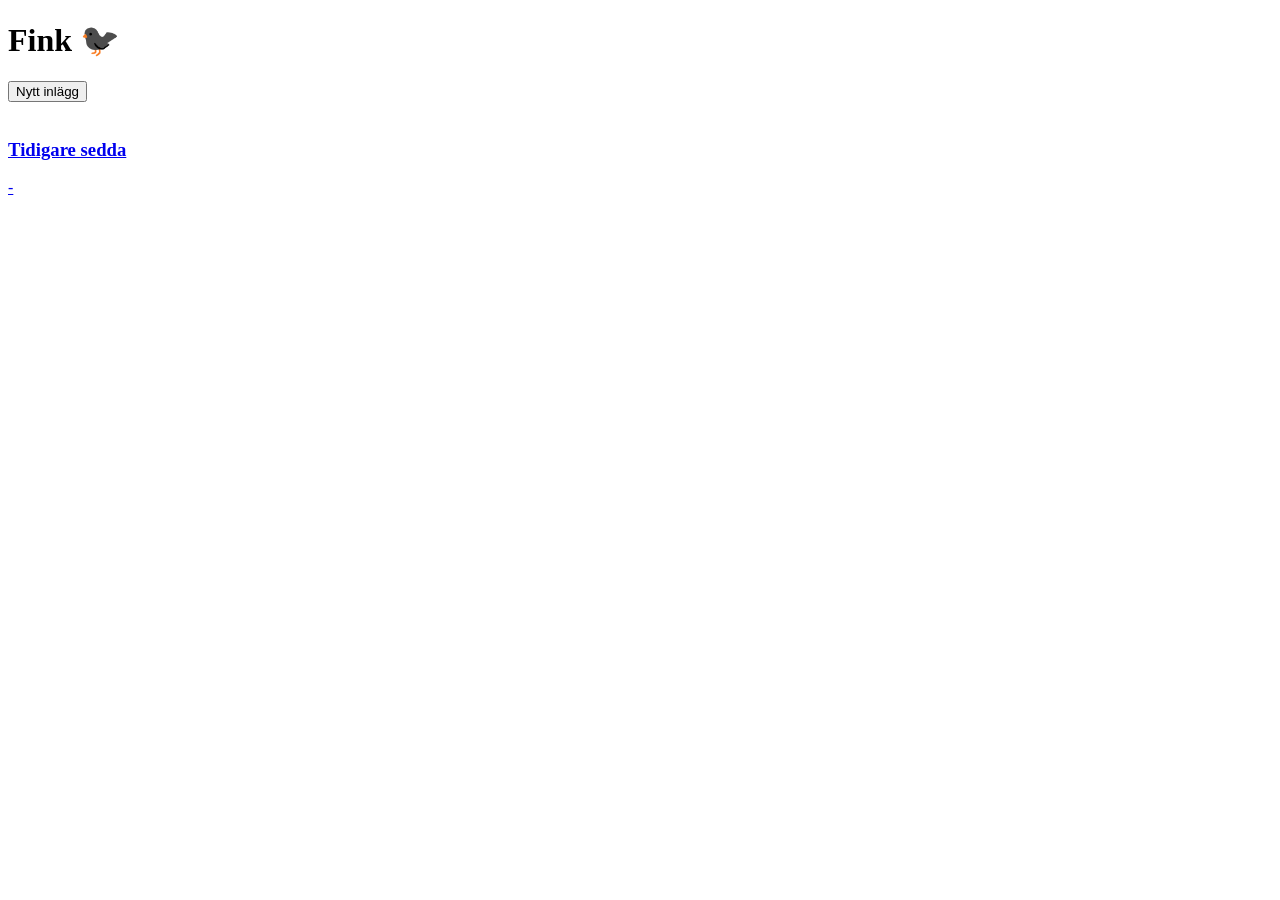
==== src/main/resources/templates/index.html @ 26b045f5 "mobilanpassade sidor" ====
<!DOCTYPE html>
<html lang="en">
<link rel="stylesheet" href="/style.css">
<head>
    <link href="https://fonts.googleapis.com/css2?family=Pacifico&display=swap" rel="stylesheet">
    <meta charset="UTF-8">
    <meta name="viewport" content="width=device-width, initial-scale=1.0">
    <title>Fink</title>
</head>
<body>
    <h1>Fink 🐦‍⬛</h1>
    <a href="/new"><button class="new-post-btn">Nytt inlägg</button>
    <div>
        <br>
        <h3>Tidigare sedda</h3>
    </div>
    <div th:each="post : ${posts}" class="card">
        <b th:text="${post.species}"></b>
        <span th:text="${post.location}">-</span>
        <small th:text="${post.createdAt}"></small>
    </div>
</body>
</html>
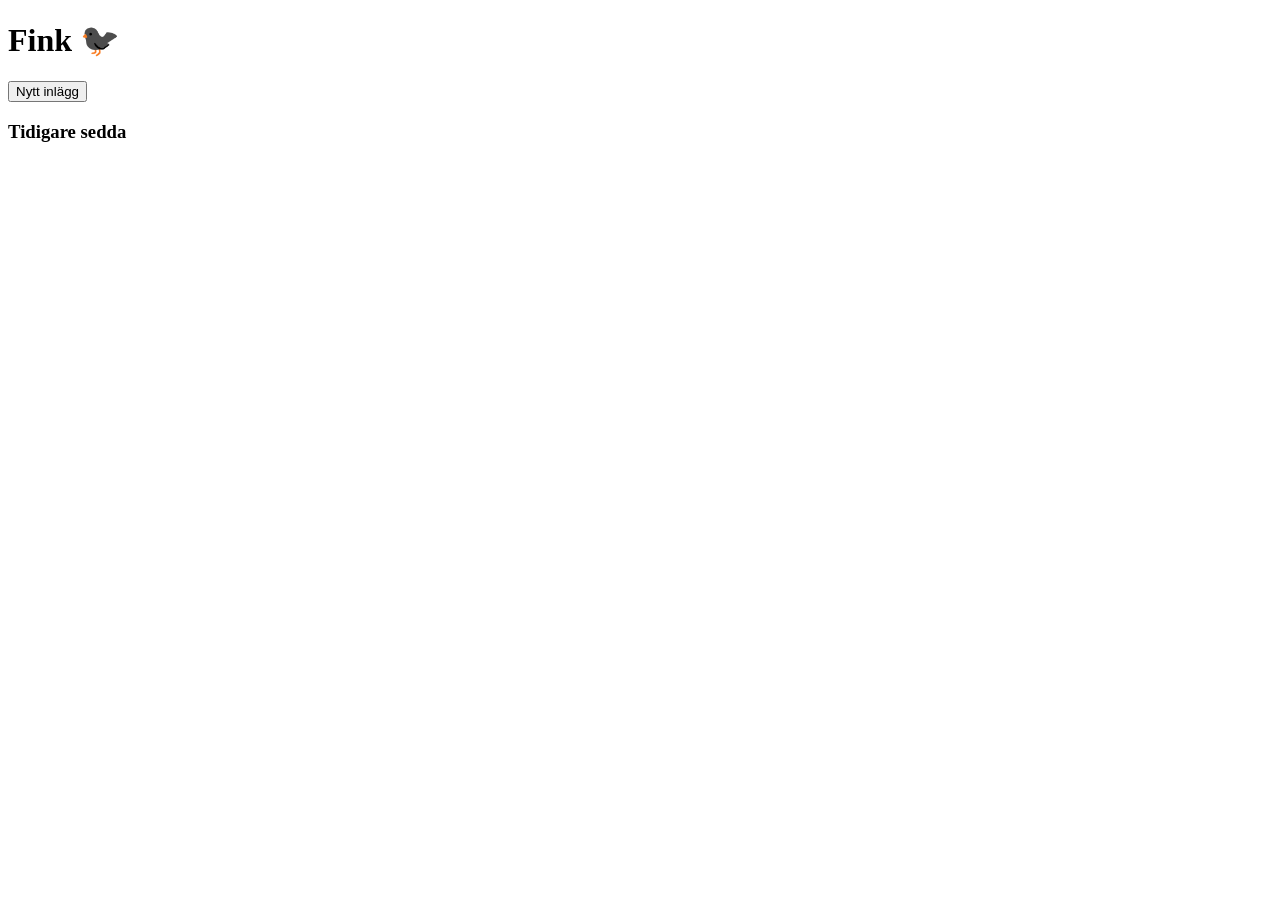
==== commit 00612aba: "mobilanpassade sidor" ====
--- a/src/main/resources/templates/index.html
+++ b/src/main/resources/templates/index.html
@@ -8,16 +8,24 @@
     <title>Fink</title>
 </head>
 <body>
+<div class="container">
+
     <h1>Fink 🐦‍⬛</h1>
-    <a href="/new"><button class="new-post-btn">Nytt inlägg</button>
+
+    <a href="/new">
+        <a href="/new"><button class="new-post-btn">Nytt inlägg</button>
+    </a>
+
     <div>
-        <br>
         <h3>Tidigare sedda</h3>
     </div>
+
     <div th:each="post : ${posts}" class="card">
         <b th:text="${post.species}"></b>
-        <span th:text="${post.location}">-</span>
+        <span th:text="${post.location}"></span>
         <small th:text="${post.createdAt}"></small>
     </div>
+
+</div>
 </body>
 </html>
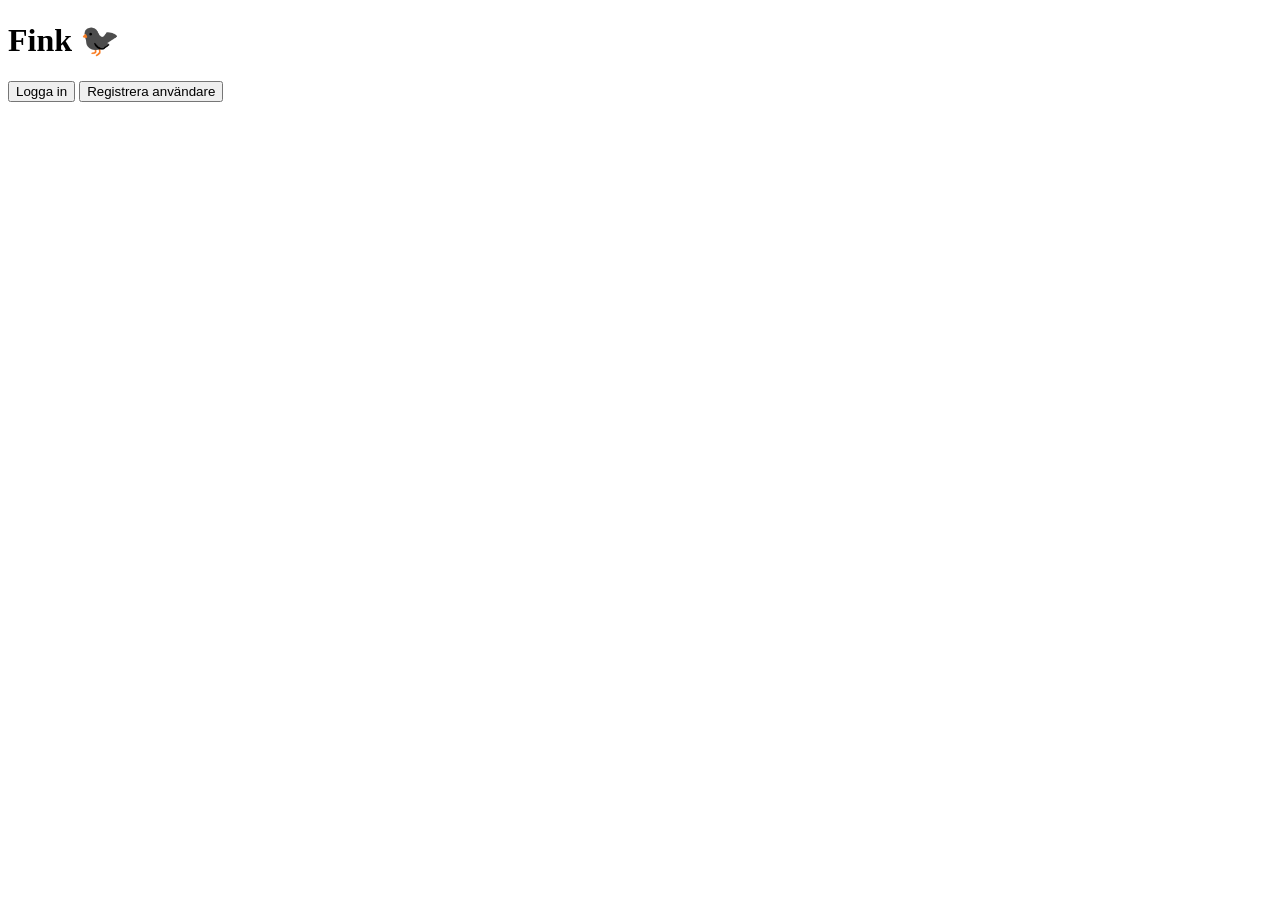
==== commit 0b45e45f: "nya html-sidor" ====
--- a/src/main/resources/templates/index.html
+++ b/src/main/resources/templates/index.html
@@ -1,31 +1,19 @@
 <!DOCTYPE html>
-<html lang="en">
-<link rel="stylesheet" href="/style.css">
+<html lang="sv">
 <head>
-    <link href="https://fonts.googleapis.com/css2?family=Pacifico&display=swap" rel="stylesheet">
     <meta charset="UTF-8">
     <meta name="viewport" content="width=device-width, initial-scale=1.0">
-    <title>Fink</title>
+    <title>Fink - Välkommen</title>
+    <link rel="stylesheet" href="/style.css">
 </head>
 <body>
 <div class="container">
-
     <h1>Fink 🐦‍⬛</h1>
 
-    <a href="/new">
-        <a href="/new"><button class="new-post-btn">Nytt inlägg</button>
-    </a>
-
-    <div>
-        <h3>Tidigare sedda</h3>
+    <div class="start-buttons">
+        <a href="/login"><button>Logga in</button></a>
+        <a href="/register"><button>Registrera användare</button></a>
     </div>
-
-    <div th:each="post : ${posts}" class="card">
-        <b th:text="${post.species}"></b>
-        <span th:text="${post.location}"></span>
-        <small th:text="${post.createdAt}"></small>
-    </div>
-
 </div>
 </body>
 </html>
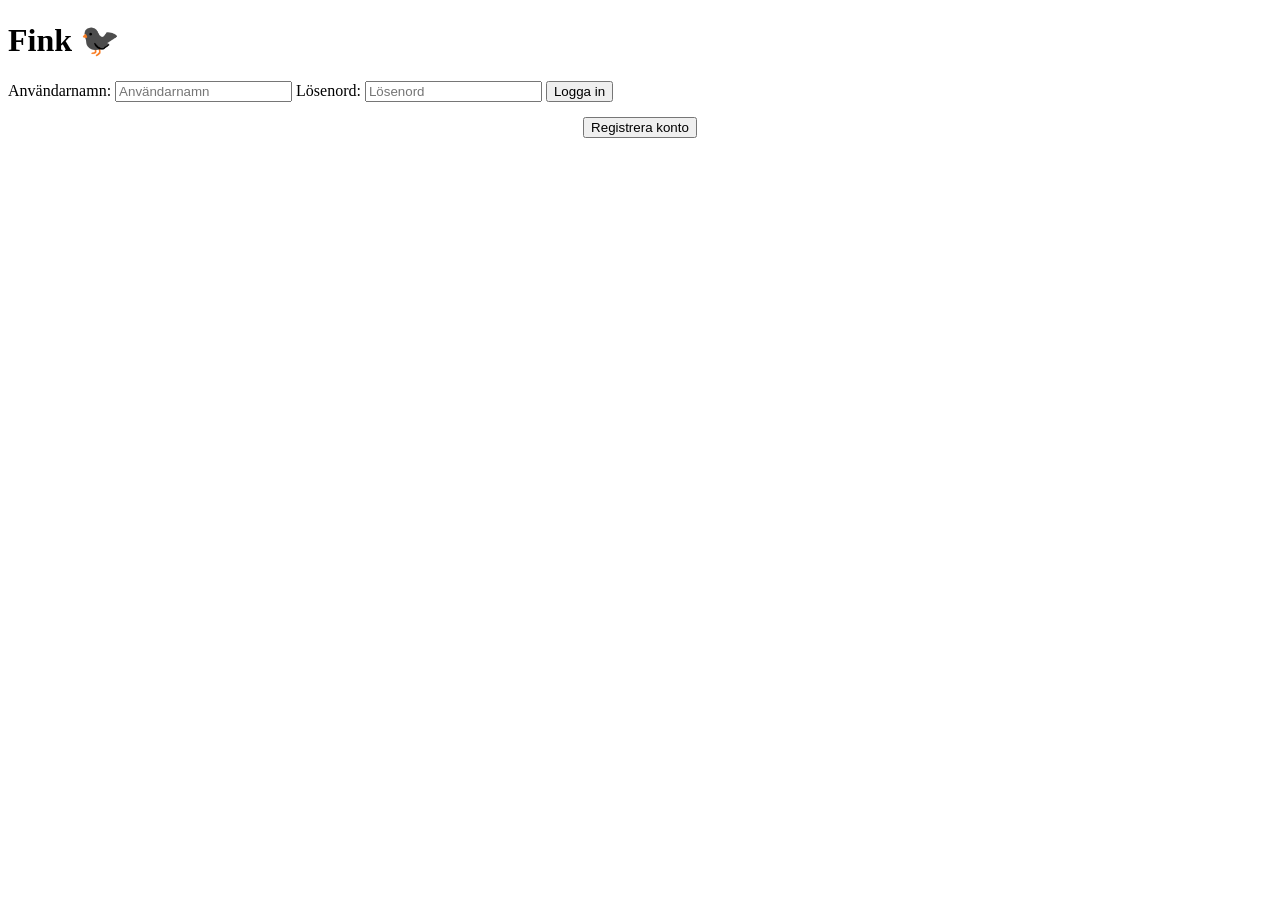
==== commit a4bd2a36: "nya html-sidor" ====
--- a/src/main/resources/templates/index.html
+++ b/src/main/resources/templates/index.html
@@ -5,15 +5,28 @@
     <meta name="viewport" content="width=device-width, initial-scale=1.0">
     <title>Fink - Välkommen</title>
     <link rel="stylesheet" href="/style.css">
+    <link href="https://fonts.googleapis.com/css2?family=Pacifico&display=swap" rel="stylesheet">
 </head>
 <body>
 <div class="container">
+
     <h1>Fink 🐦‍⬛</h1>
 
-    <div class="start-buttons">
-        <a href="/login"><button>Logga in</button></a>
-        <a href="/register"><button>Registrera användare</button></a>
+    <!-- Login-formulär -->
+    <form action="/login" method="post" class="form-container">
+        <label>Användarnamn:</label>
+        <input type="text" name="username" placeholder="Användarnamn" required/>
+
+        <label>Lösenord:</label>
+        <input type="password" name="password" placeholder="Lösenord" required/>
+
+        <button type="submit">Logga in</button>
+    </form>
+
+    <div style="text-align:center; margin-top: 15px;">
+        <a href="/register"><button>Registrera konto</button></a>
     </div>
+
 </div>
 </body>
 </html>
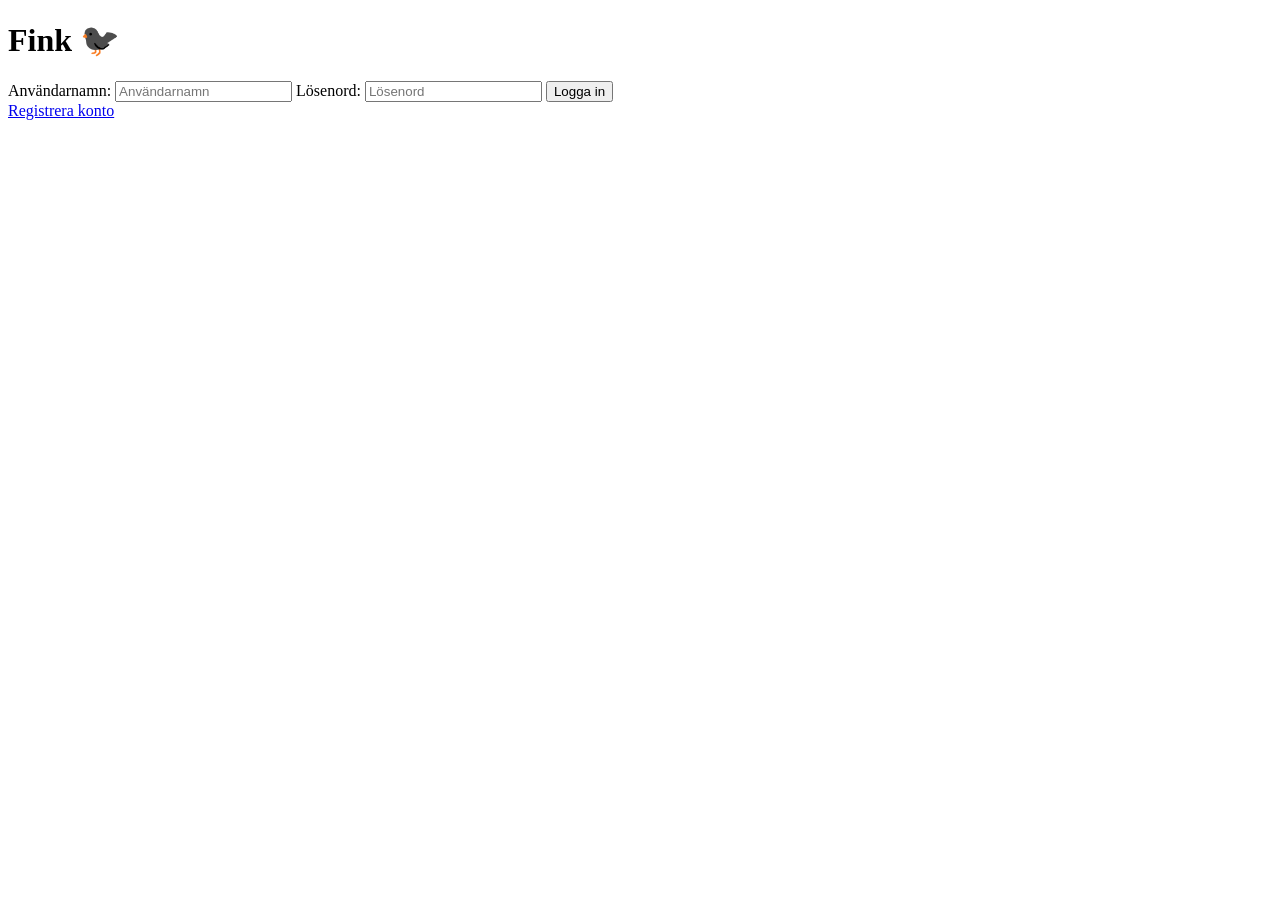
==== commit 4f26ad87: "nya html-sidor" ====
--- a/src/main/resources/templates/index.html
+++ b/src/main/resources/templates/index.html
@@ -1,31 +1,27 @@
 <!DOCTYPE html>
-<html lang="sv">
+<html lang="sv" xmlns:th="http://www.thymeleaf.org">
 <head>
     <meta charset="UTF-8">
     <meta name="viewport" content="width=device-width, initial-scale=1.0">
     <title>Fink - Välkommen</title>
-    <link rel="stylesheet" href="/style.css">
-    <link href="https://fonts.googleapis.com/css2?family=Pacifico&display=swap" rel="stylesheet">
+    <link rel="stylesheet" href="/css/style.css">
 </head>
 <body>
 <div class="container">
 
-    <h1>Fink 🐦‍⬛</h1>
+    <h1 class="logo-text">Fink 🐦‍⬛</h1>
 
-    <!-- Login-formulär -->
     <form action="/login" method="post" class="form-container">
-        <label>Användarnamn:</label>
-        <input type="text" name="username" placeholder="Användarnamn" required/>
+        <label for="username">Användarnamn:</label>
+        <input id="username" type="text" name="username" placeholder="Användarnamn" required>
 
-        <label>Lösenord:</label>
-        <input type="password" name="password" placeholder="Lösenord" required/>
+        <label for="password">Lösenord:</label>
+        <input id="password" type="password" name="password" placeholder="Lösenord" required>
 
         <button type="submit">Logga in</button>
     </form>
 
-    <div style="text-align:center; margin-top: 15px;">
-        <a href="/register"><button>Registrera konto</button></a>
-    </div>
+    <a href="/register" class="button-link">Registrera konto</a>
 
 </div>
 </body>
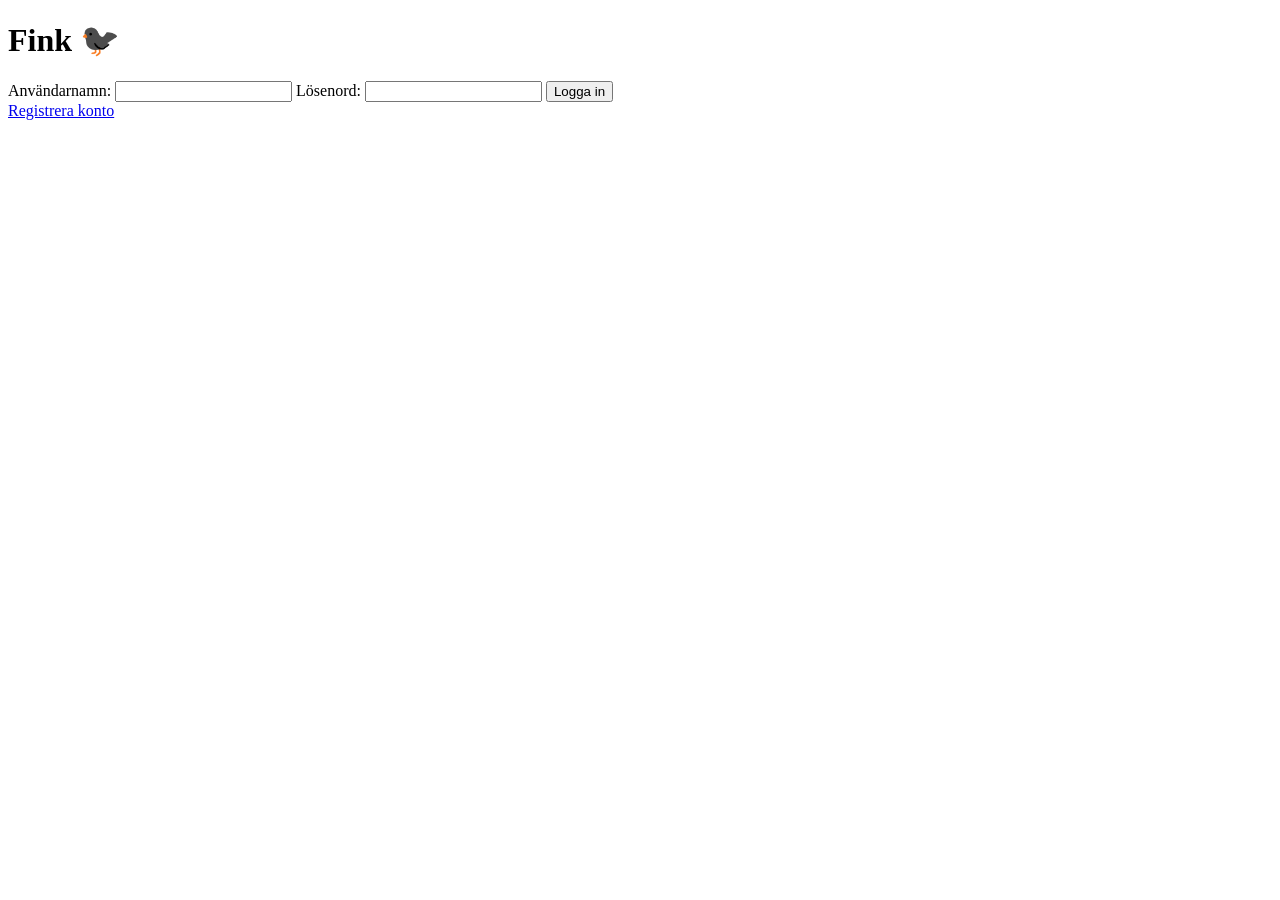
==== commit 032d7bc6: "nya html-sidor" ====
--- a/src/main/resources/templates/index.html
+++ b/src/main/resources/templates/index.html
@@ -7,16 +7,17 @@
     <link rel="stylesheet" href="/css/style.css">
 </head>
 <body>
+
+<h1 class="logo-text">Fink 🐦‍⬛</h1>
+
 <div class="container">
-
-    <h1 class="logo-text">Fink 🐦‍⬛</h1>
 
     <form action="/login" method="post" class="form-container">
         <label for="username">Användarnamn:</label>
-        <input id="username" type="text" name="username" placeholder="Användarnamn" required>
+        <input id="username" type="text" name="username" required>
 
         <label for="password">Lösenord:</label>
-        <input id="password" type="password" name="password" placeholder="Lösenord" required>
+        <input id="password" type="password" name="password" required>
 
         <button type="submit">Logga in</button>
     </form>
@@ -24,5 +25,6 @@
     <a href="/register" class="button-link">Registrera konto</a>
 
 </div>
+
 </body>
 </html>
